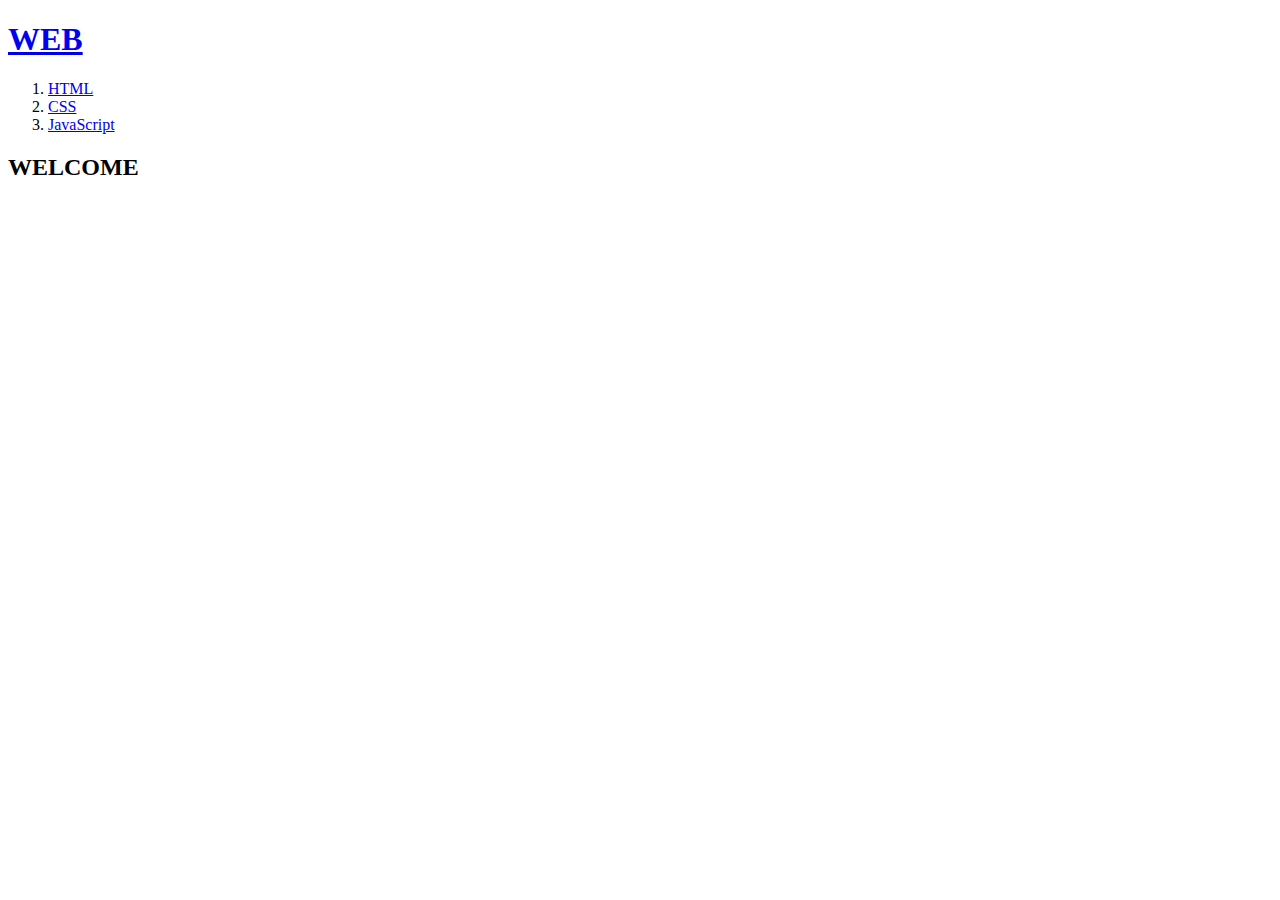
==== index.html @ 5a556aeb "웹사이트 만들기(22.04.02)" ====
<!DOCTYPE html>
<html>
    <head>
        <title>WEB1 - welcome</title>
    </head>
    <body>
        <h1><a href="index.html">WEB</a></h1>
        <ol>
            <li><a href="1.html">HTML</a></li>
            <li><a href="2.html">CSS</a></li>
            <li><a href="3.html">JavaScript</a></li>
        </ol>
        <h2>WELCOME</h2>
    </body>
</html>
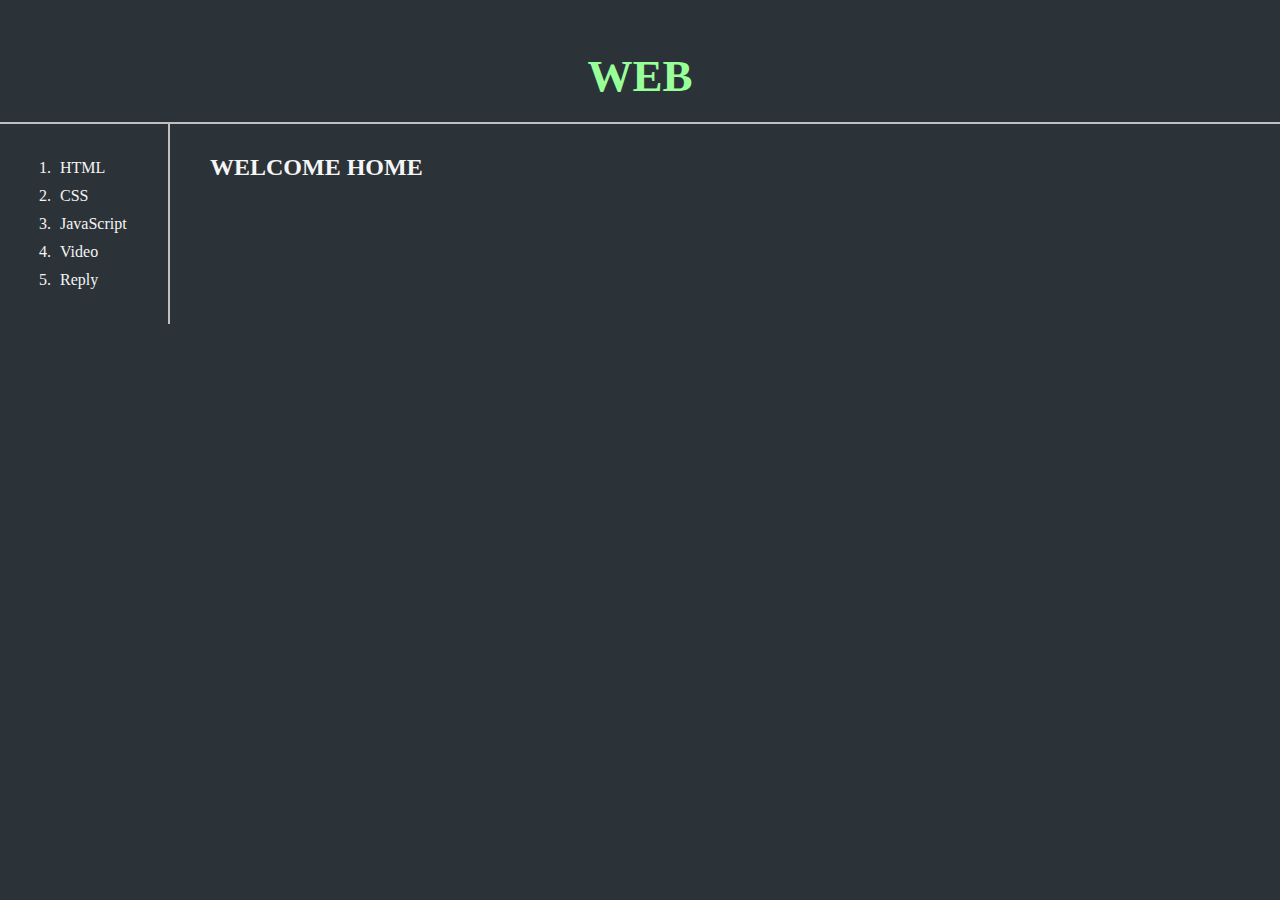
==== commit b0a3eaa4: "웹사이트 만들기(22.04.07)" ====
--- a/index.html
+++ b/index.html
@@ -2,14 +2,21 @@
 <html>
     <head>
         <title>WEB1 - welcome</title>
+        <link rel="stylesheet" href="style.css">
     </head>
     <body>
-        <h1><a href="index.html">WEB</a></h1>
-        <ol>
-            <li><a href="1.html">HTML</a></li>
-            <li><a href="2.html">CSS</a></li>
-            <li><a href="3.html">JavaScript</a></li>
-        </ol>
-        <h2>WELCOME</h2>
+        <h1><a href="index.html" style="color: #99FF99;">WEB</a></h1>
+        <div id="grid">
+            <ol>
+                <li><a href="1.html">HTML</a></li>
+                <li><a href="2.html">CSS</a></li>
+                <li><a href="3.html">JavaScript</a></li>
+                <li><a href="video.html">Video</a></li>
+                <li><a href="reply.html">Reply</a></li>
+            </ol>
+            <div id="article">
+                <h2>WELCOME HOME</h2>
+            </div>
+        </div>
     </body>
 </html>--- a/style.css
+++ b/style.css
@@ -0,0 +1,45 @@
+body{
+    margin: 0px;
+    background-color: #2c3338;
+}
+a{
+    color: whitesmoke;
+    text-decoration: none;
+}
+h1{
+    font-size: 45px;
+    text-align: center;
+    border-bottom: 2px solid silver;;
+    padding: 20px;
+    margin-bottom: 0;
+}
+#grid{
+    display: grid;
+    grid-template-columns: 170px 2fr;
+}
+#grid ol{
+    border-right: 2px solid silver;
+    padding: 30px;
+    padding-left: 55px;
+    margin: 0;
+}
+#grid li{
+    padding: 5px;
+    color: whitesmoke;
+}
+#grid h2{
+    margin: 0;
+}
+#article{
+    padding: 30px;
+    padding-left: 40px;
+    color: whitesmoke;
+}
+@media(max-width:800px){
+    #grid{
+        display: block;
+    }
+    h1{
+        border-bottom: none;
+    }
+}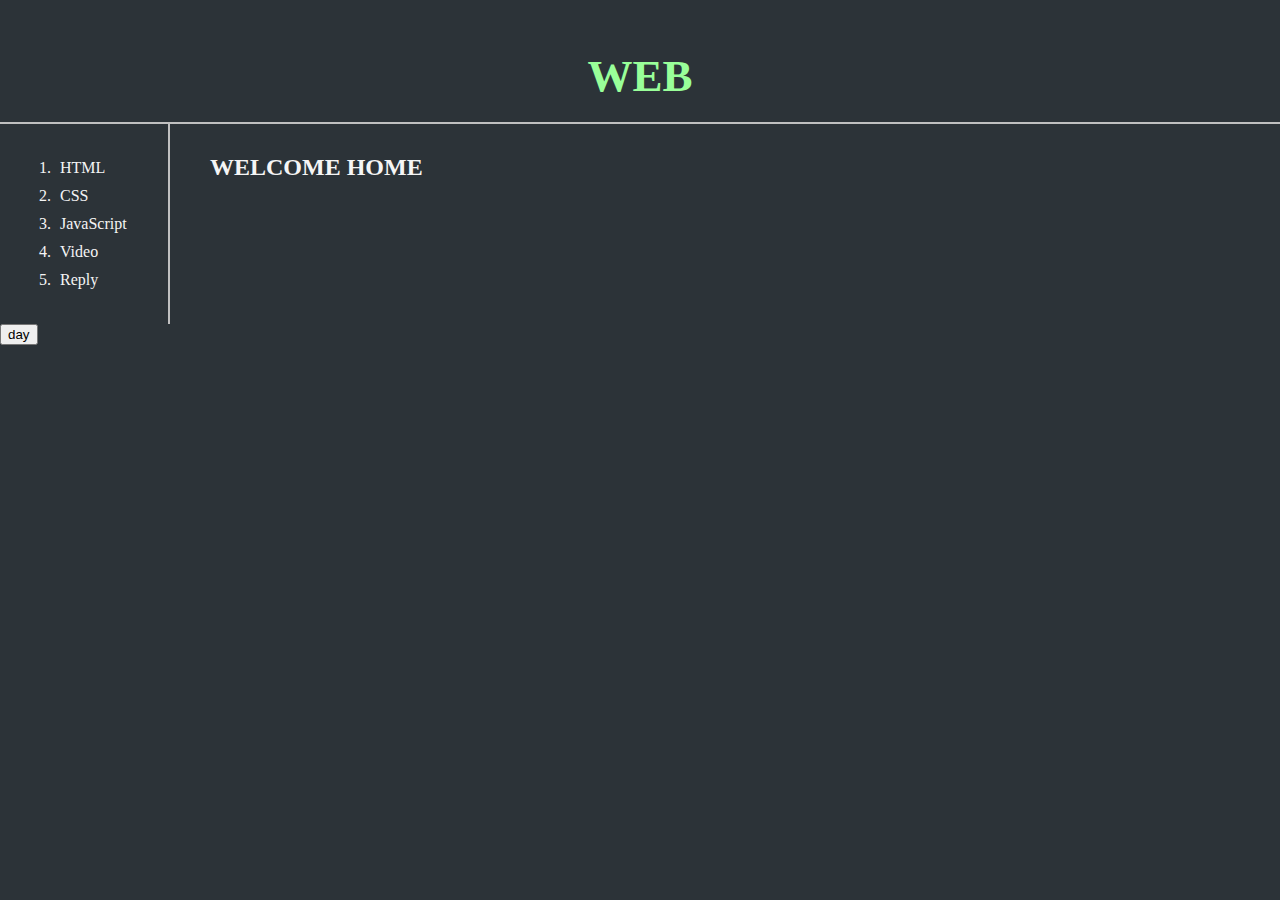
==== commit d28ae9b5: "웹사이트 만들기(22.04.15)" ====
--- a/index.html
+++ b/index.html
@@ -3,20 +3,23 @@
     <head>
         <title>WEB1 - welcome</title>
         <link rel="stylesheet" href="style.css">
+        <script src="https://ajax.googleapis.com/ajax/libs/jquery/3.6.0/jquery.min.js"></script>
+        <script src="colors.js"></script>
     </head>
     <body>
         <h1><a href="index.html" style="color: #99FF99;">WEB</a></h1>
         <div id="grid">
             <ol>
-                <li><a href="1.html">HTML</a></li>
-                <li><a href="2.html">CSS</a></li>
-                <li><a href="3.html">JavaScript</a></li>
-                <li><a href="video.html">Video</a></li>
-                <li><a href="reply.html">Reply</a></li>
+                <li id="li"><a href="1.html">HTML</a></li>
+                <li id="li"><a href="2.html">CSS</a></li>
+                <li id="li"><a href="3.html">JavaScript</a></li>
+                <li id="li"><a href="video.html">Video</a></li>
+                <li id="li"><a href="reply.html">Reply</a></li>
             </ol>
             <div id="article">
                 <h2>WELCOME HOME</h2>
             </div>
         </div>
+        <input type="button" value="day" onclick="toggle(this)">
     </body>
 </html>